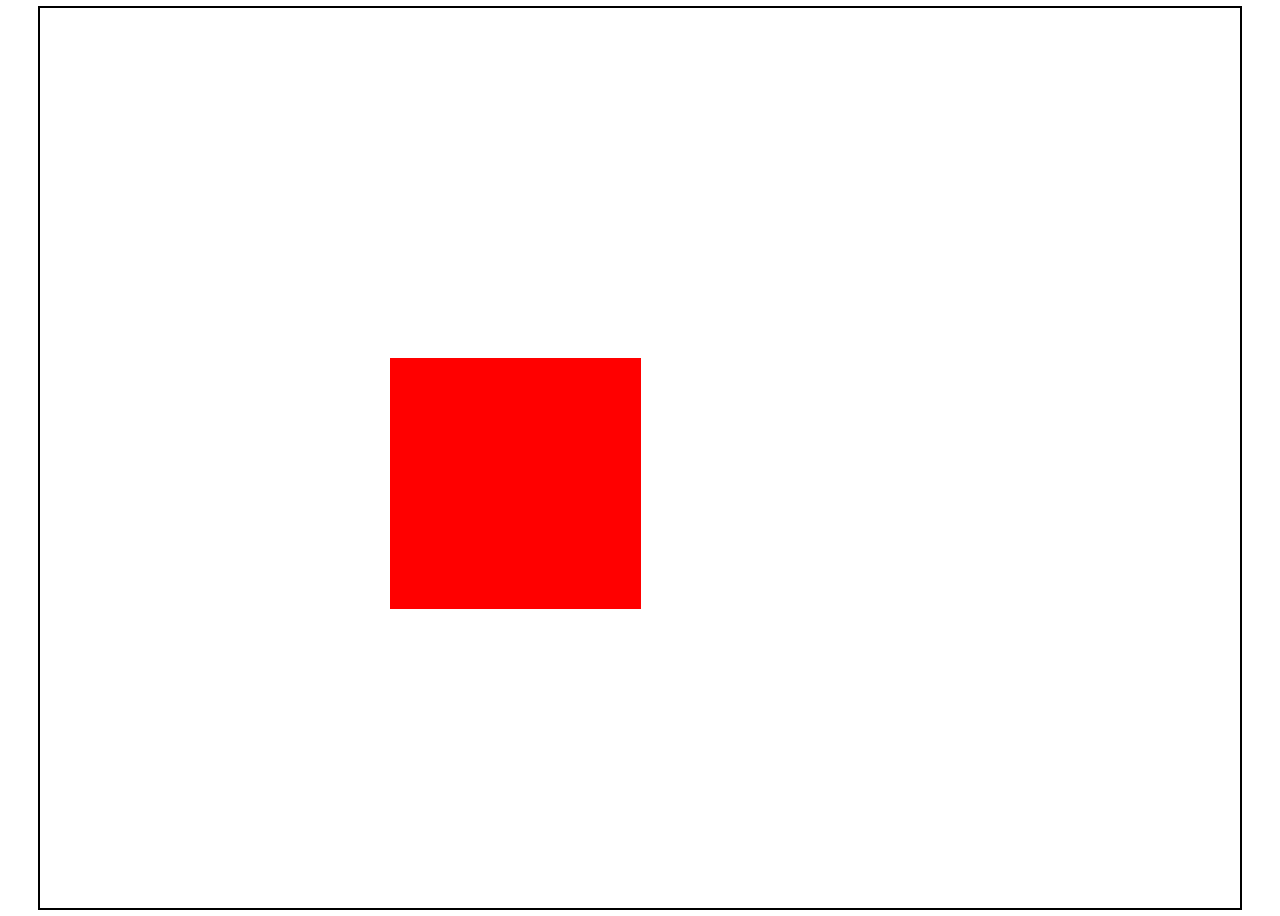
==== Temperature_Drag_Drop/Temperature.html @ 605499e6 "Menambah temperature" ====
<!-- Nama: Samuel Setyawan Prakasa -->
 <!-- NRP: 2272030 -->

<!-- Nama: Julyanto Jie -->
<!-- NRP: 2272038 -->

<!DOCTYPE html>
<html lang="en">
<head>
    <meta charset="UTF-8">
    <meta http-equiv="X-UA-Compatible" content="IE=edge">
    <meta name="viewport" content="width=device-width, initial-scale=1.0">
    <title>Font Resize</title>
    <link rel="stylesheet" href="style.css">
</head>
<body>
   
    <canvas id="my_canvas" width="1200" height="900">
    </canvas>
    
    <script src="index.js" type="module"></script>
</body>
</html>
---- Temperature_Drag_Drop/style.css ----
canvas{
    border: 2px solid black;
}

body {
    display: flex;
    flex-direction: column;
    justify-content: center;
    align-items: center;
    height: 100vh;
}

h3 {
    font-family:Verdana, Geneva, Tahoma, sans-serif;
}
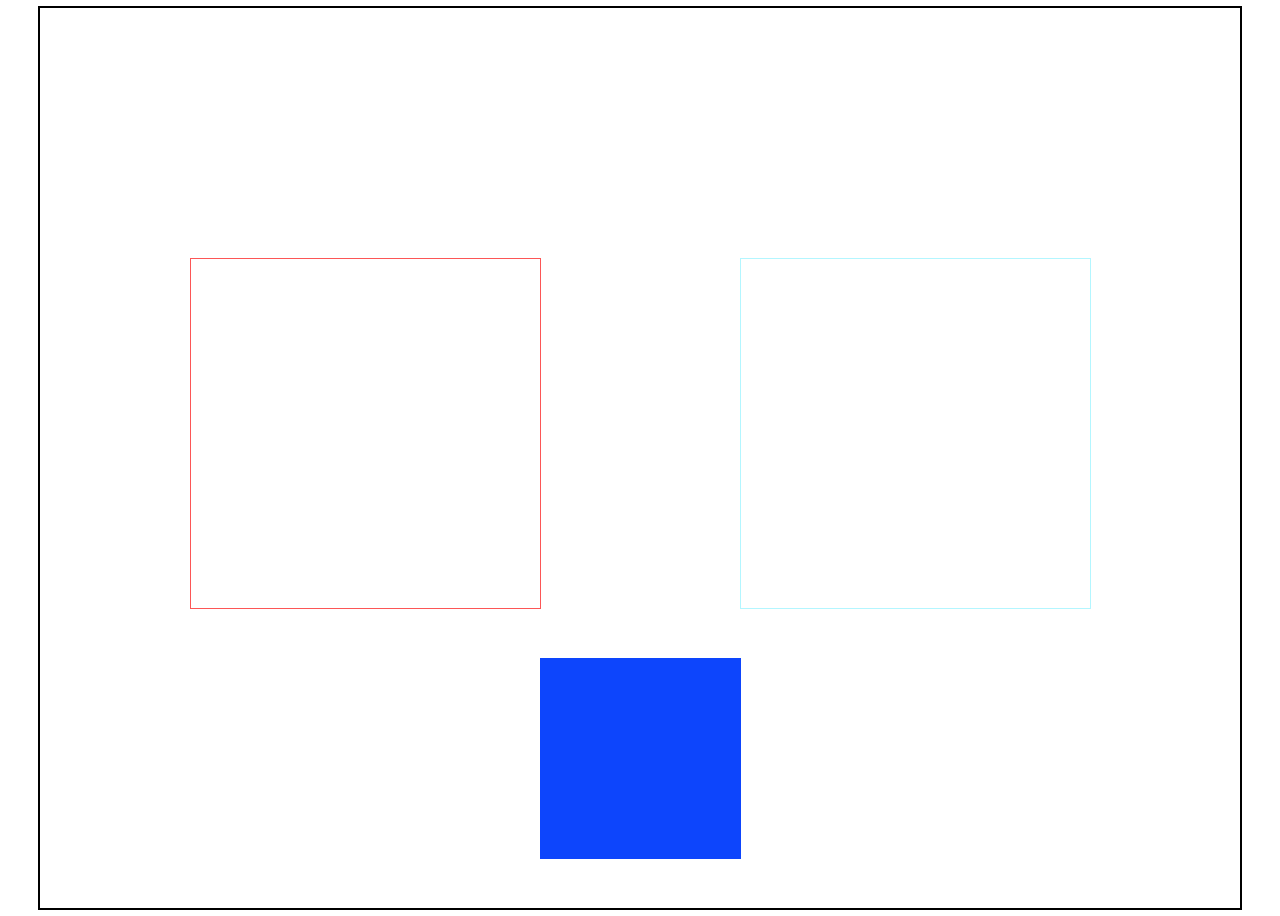
==== commit b3befa12: "Menambah temperature" ====
--- a/Temperature_Drag_Drop/Temperature.html
+++ b/Temperature_Drag_Drop/Temperature.html
@@ -10,7 +10,7 @@
     <meta charset="UTF-8">
     <meta http-equiv="X-UA-Compatible" content="IE=edge">
     <meta name="viewport" content="width=device-width, initial-scale=1.0">
-    <title>Font Resize</title>
+    <title>Temperature</title>
     <link rel="stylesheet" href="style.css">
 </head>
 <body>
